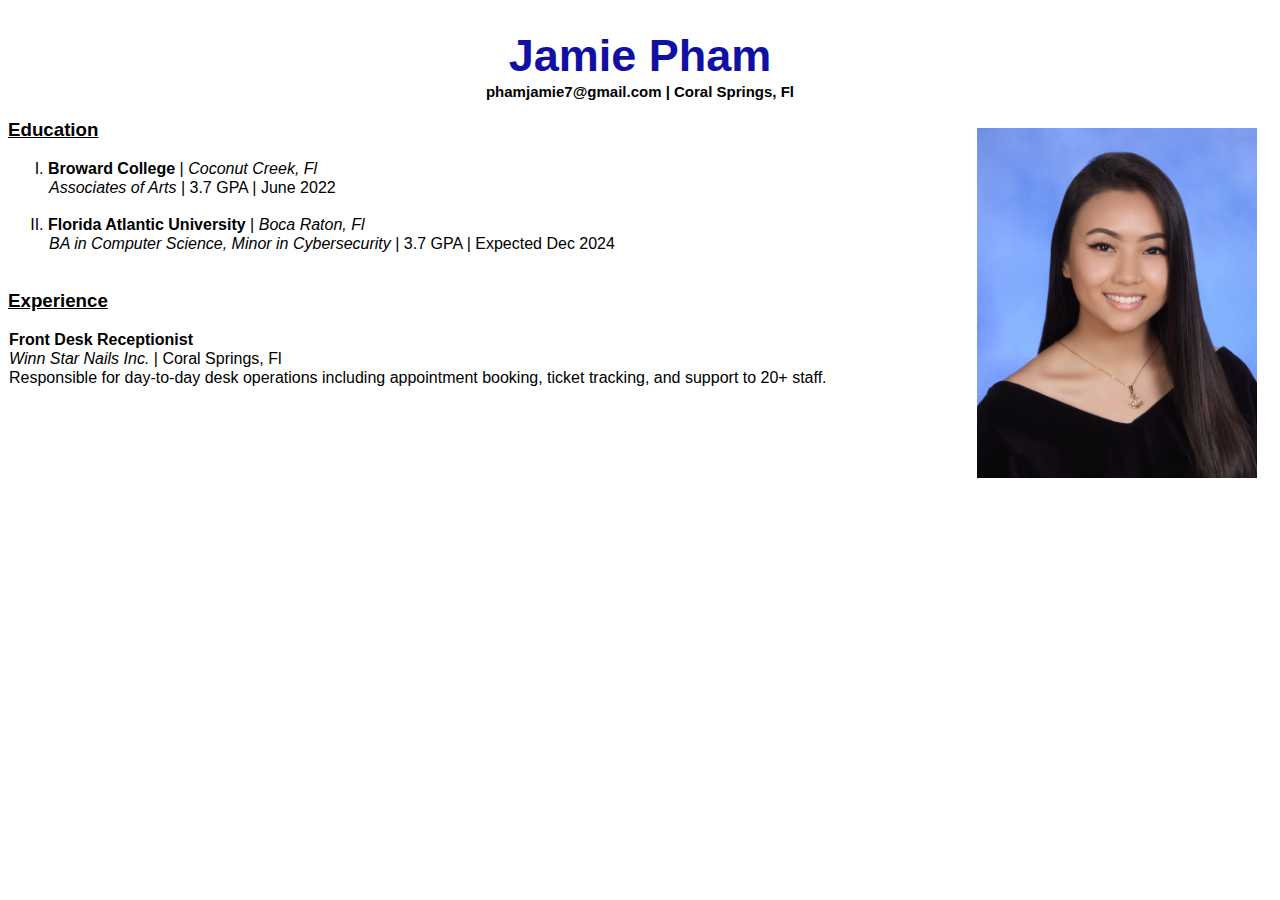
==== Project 1/index.html @ 0906e72a "undoing changes" ====
<!DOCTYPE html>
<html lang="en">

    <head>
        <title>Jamie Pham - Resume</title>
        <h1>Jamie Pham</h1>
        <h2>phamjamie7@gmail.com | Coral Springs, Fl</h2>
        <meta charset="UTF-8">
        <link rel="stylesheet" href="p1css.css">
        <img align="right" src="me.jpg" alt="self-portrait" height=350>
    </head>

    <div>
        <h3><u>Education</u></h3>
        <list>
            <ol type="I">
                <li>
                    <strong>Broward College</strong> | <em>Coconut Creek, Fl</em>
                    <p><em>Associates of Arts</em> | 3.7 GPA | June 2022</p><br>
                </li>
                <li>
                    <strong>Florida Atlantic University</strong> | <em>Boca Raton, Fl</em>
                    <p><em>BA in Computer Science, Minor in Cybersecurity</em> | 3.7 GPA | Expected Dec 2024</p><br>
                </li>
            </ol>
        </list>
    </div>

    <div>
        <h3><u>Experience</u></h3>
        <p><strong>Front Desk Receptionist</strong></p>
        <p><em>Winn Star Nails Inc.</em> | Coral Springs, Fl</p>
        <p>Responsible for day-to-day desk operations including appointment booking, ticket tracking, and support to 20+ staff.</p>

    </div>
</html>
---- Project 1/p1css.css ----
html * {
    font-family:'Trebuchet MS', 'Lucida Sans Unicode', 'Lucida Grande', 'Lucida Sans', Arial, sans-serif;
}

h1 {
  color: rgb(16, 16, 165);
  text-align: center;
  font-size: 45px;
  margin-bottom: 1px;
}   

h2 {
    text-align: center;
    font-size: 15px;
    margin-top: 1px;
}

img {
    padding: 15px;
}

p {
    margin: 1px;
}
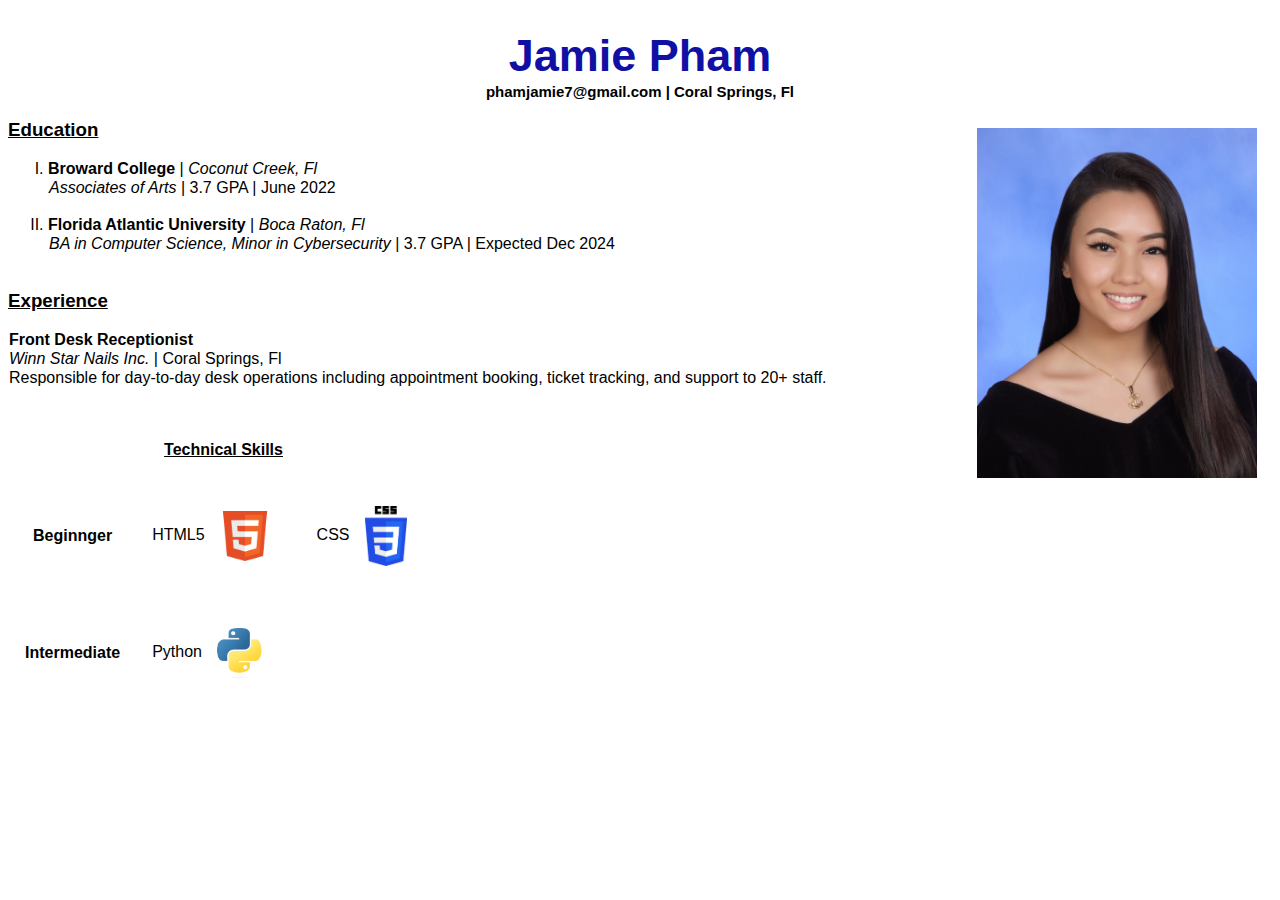
==== commit 2bb8a5c5: "added table for technical skills" ====
--- a/Project 1/index.html
+++ b/Project 1/index.html
@@ -30,7 +30,26 @@
         <h3><u>Experience</u></h3>
         <p><strong>Front Desk Receptionist</strong></p>
         <p><em>Winn Star Nails Inc.</em> | Coral Springs, Fl</p>
-        <p>Responsible for day-to-day desk operations including appointment booking, ticket tracking, and support to 20+ staff.</p>
+        <p>Responsible for day-to-day desk operations including appointment booking, ticket tracking, and support to 20+ staff.</p><br><br>
 
     </div>
+
+    <div>
+        
+        <table cellpadding="15" border="0">
+            <tr>
+                <th colspan="3"><u>Technical Skills</u></th>
+            </tr>
+            <tr>
+                <th>Beginnger</th>
+                <td>HTML5<img align="center" src="html5logo.png" alt="HTML5 Logo" height="50"></td>
+                <td>CSS<img align="center" src="csslogo.png" alt="CSS Logo" height="60"></td>
+
+            </tr>
+            <tr>
+                <th>Intermediate</th>
+                <td>Python<img align="center" src="pythonlogo.png" alt="Python Logo" height="50"></td>
+            </tr>
+        </table>
+    </div>
 </html>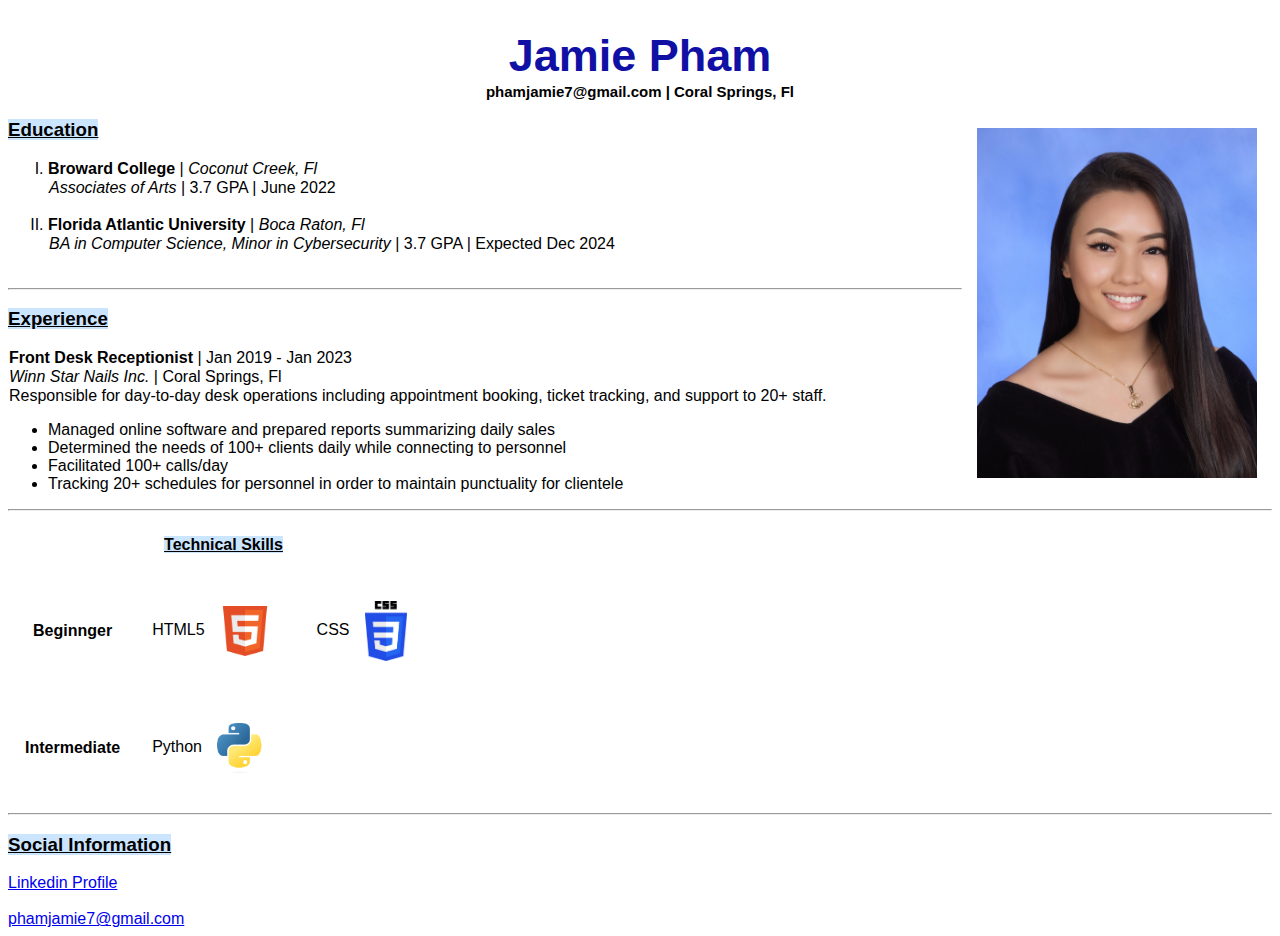
==== commit ba1b09d6: "finishing touches" ====
--- a/Project 1/index.html
+++ b/Project 1/index.html
@@ -10,8 +10,10 @@
         <img align="right" src="me.jpg" alt="self-portrait" height=350>
     </head>
 
-    <div>
-        <h3><u>Education</u></h3>
+    <body>
+
+    <section>
+        <h3><u><span>Education</span></u></h3>
         <list>
             <ol type="I">
                 <li>
@@ -24,21 +26,32 @@
                 </li>
             </ol>
         </list>
-    </div>
+    </section>
+
+    <hr>
+
+    <section>
+        <h3><u><span>Experience</span></u></h3>
+        <p><strong>Front Desk Receptionist</strong> | Jan 2019 - Jan 2023</p>
+        <p><em>Winn Star Nails Inc.</em> | Coral Springs, Fl</p>
+        <p>Responsible for day-to-day desk operations including appointment booking, ticket tracking, and support to 20+ staff.</p>
+            <list>
+                <ul>
+                    <li>Managed online software and prepared reports summarizing daily sales</li>
+                    <li>Determined the needs of 100+ clients daily while connecting to personnel</li>
+                    <li> Facilitated 100+ calls/day</li>
+                    <li>Tracking 20+ schedules for personnel in order to maintain punctuality for clientele</li>
+                </ul>
+            </list>
+
+        </section>
+
+    <hr>
 
     <div>
-        <h3><u>Experience</u></h3>
-        <p><strong>Front Desk Receptionist</strong></p>
-        <p><em>Winn Star Nails Inc.</em> | Coral Springs, Fl</p>
-        <p>Responsible for day-to-day desk operations including appointment booking, ticket tracking, and support to 20+ staff.</p><br><br>
-
-    </div>
-
-    <div>
-        
         <table cellpadding="15" border="0">
             <tr>
-                <th colspan="3"><u>Technical Skills</u></th>
+                <th colspan="3"><u><span>Technical Skills</span></u></th>
             </tr>
             <tr>
                 <th>Beginnger</th>
@@ -52,4 +65,15 @@
             </tr>
         </table>
     </div>
+
+    <hr>
+
+    </body>
+
+    <footer>
+        <h3><u><span>Social Information</span></u></h3>
+        <a href="https://www.linkedin.com/in/jamie-pham-1549b0210/">Linkedin Profile</a><br><br>
+        <a href="malito:phamjamie7@gmail.com">phamjamie7@gmail.com</a>
+    </footer>
+    
 </html>--- a/Project 1/p1css.css
+++ b/Project 1/p1css.css
@@ -21,4 +21,8 @@
 
 p {
     margin: 1px;
+}
+
+span {
+    background-color: rgb(204, 229, 255);
 }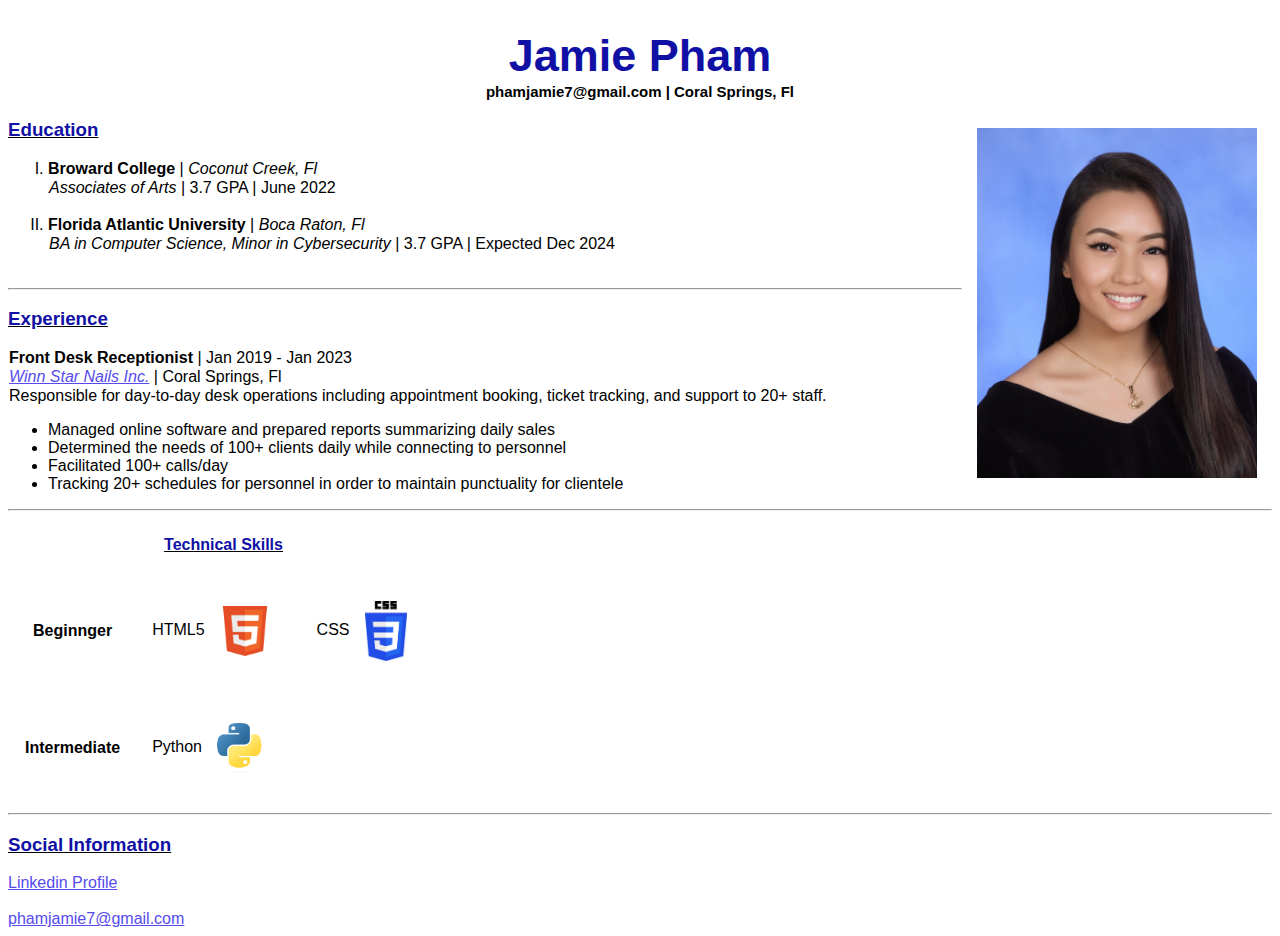
==== commit df7535b7: "final changes" ====
--- a/Project 1/index.html
+++ b/Project 1/index.html
@@ -33,7 +33,7 @@
     <section>
         <h3><u><span>Experience</span></u></h3>
         <p><strong>Front Desk Receptionist</strong> | Jan 2019 - Jan 2023</p>
-        <p><em>Winn Star Nails Inc.</em> | Coral Springs, Fl</p>
+        <p><a href="https://www.winnnailspa.com/"><em>Winn Star Nails Inc.</em></a> | Coral Springs, Fl</p>
         <p>Responsible for day-to-day desk operations including appointment booking, ticket tracking, and support to 20+ staff.</p>
             <list>
                 <ul>
--- a/Project 1/p1css.css
+++ b/Project 1/p1css.css
@@ -24,5 +24,9 @@
 }
 
 span {
-    background-color: rgb(204, 229, 255);
+    color: rgb(16, 16, 165);
+}
+
+a:link {
+    color:rgb(86, 75, 235)
 }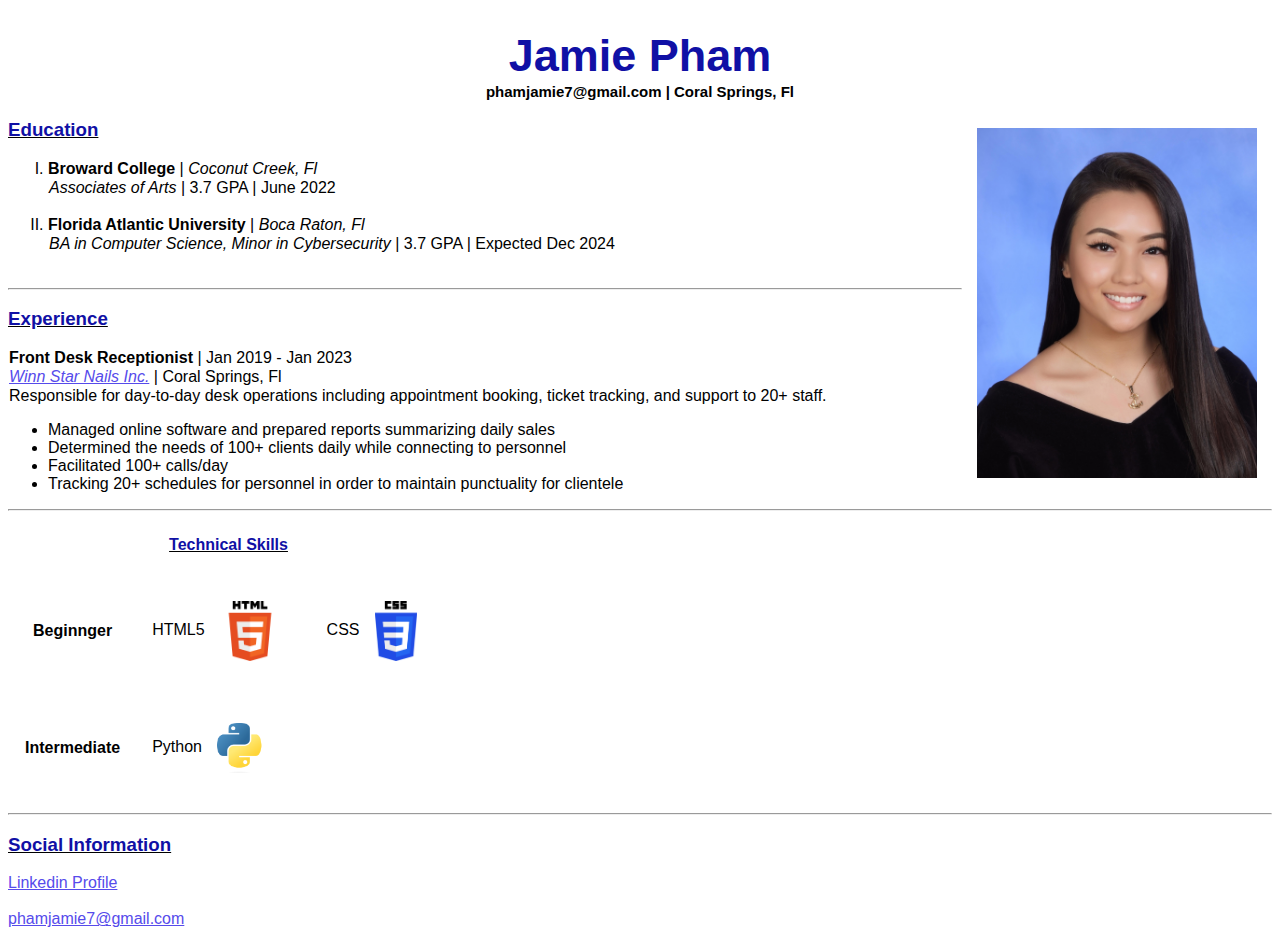
==== commit fc5cbb3d: "edit photo" ====
--- a/Project 1/index.html
+++ b/Project 1/index.html
@@ -55,7 +55,7 @@
             </tr>
             <tr>
                 <th>Beginnger</th>
-                <td>HTML5<img align="center" src="html5logo.png" alt="HTML5 Logo" height="50"></td>
+                <td>HTML5<img align="center" src="WIKIhtml5logo.png" alt="HTML5 Logo" height="60"></td>
                 <td>CSS<img align="center" src="csslogo.png" alt="CSS Logo" height="60"></td>
 
             </tr>
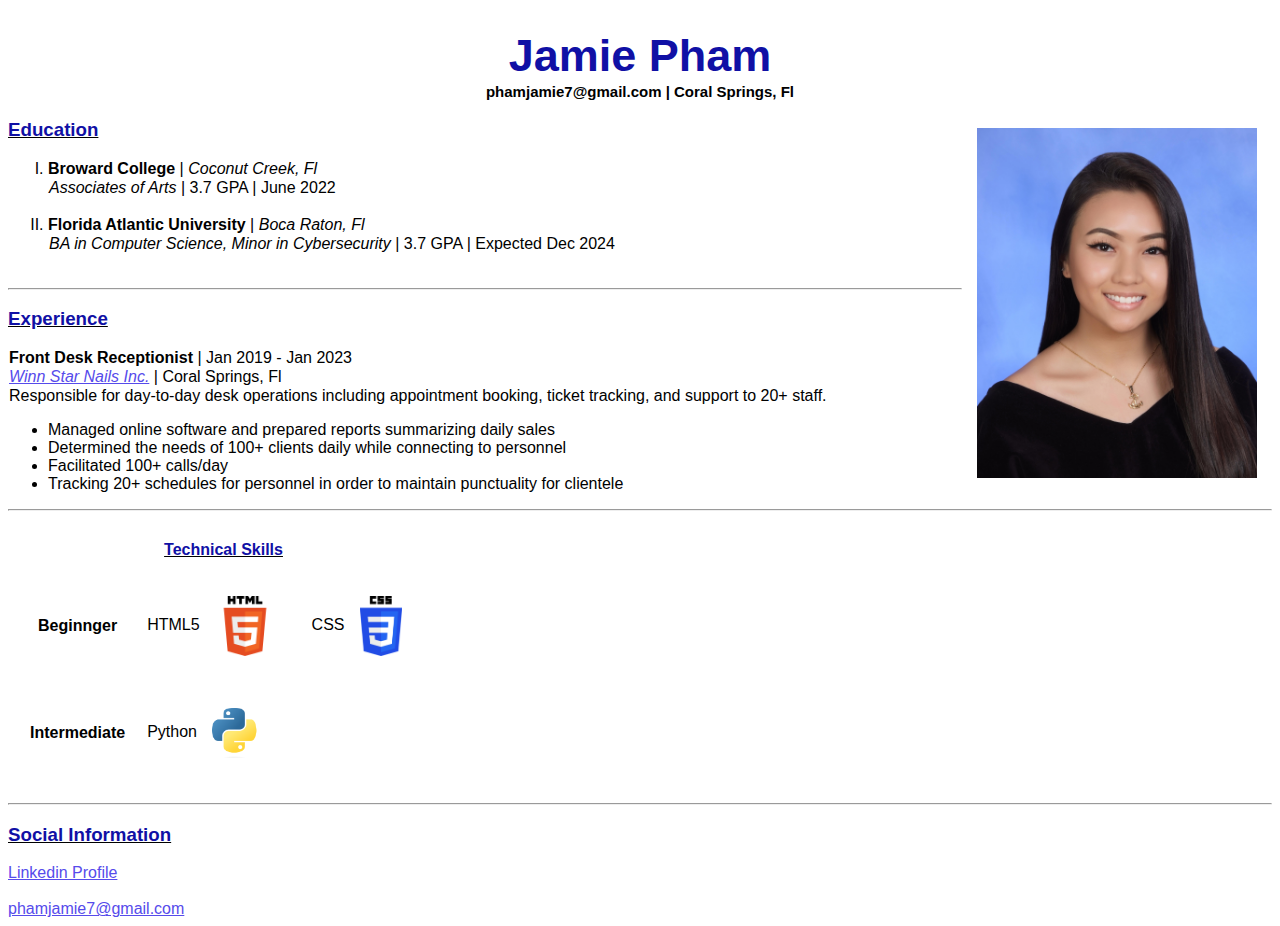
==== commit 1a32228f: "adjusted css" ====
--- a/Project 1/index.html
+++ b/Project 1/index.html
@@ -2,17 +2,17 @@
 <html lang="en">
 
     <head>
+        <meta charset="UTF-8">
         <title>Jamie Pham - Resume</title>
         <h1>Jamie Pham</h1>
         <h2>phamjamie7@gmail.com | Coral Springs, Fl</h2>
-        <meta charset="UTF-8">
         <link rel="stylesheet" href="p1css.css">
-        <img align="right" src="me.jpg" alt="self-portrait" height=350>
+        <img class="self" src="me.jpg" alt="self-portrait" height=350>
     </head>
 
     <body>
 
-    <section>
+    <div>
         <h3><u><span>Education</span></u></h3>
         <list>
             <ol type="I">
@@ -26,11 +26,11 @@
                 </li>
             </ol>
         </list>
-    </section>
+    </div>
 
     <hr>
 
-    <section>
+    <div>
         <h3><u><span>Experience</span></u></h3>
         <p><strong>Front Desk Receptionist</strong> | Jan 2019 - Jan 2023</p>
         <p><a href="https://www.winnnailspa.com/"><em>Winn Star Nails Inc.</em></a> | Coral Springs, Fl</p>
@@ -44,18 +44,18 @@
                 </ul>
             </list>
 
-        </section>
+        </div>
 
     <hr>
 
-    <div>
-        <table cellpadding="15" border="0">
+    <section>
+        <table>
             <tr>
                 <th colspan="3"><u><span>Technical Skills</span></u></th>
             </tr>
             <tr>
                 <th>Beginnger</th>
-                <td>HTML5<img align="center" src="WIKIhtml5logo.png" alt="HTML5 Logo" height="60"></td>
+                <td>HTML5<img align="center"src="WIKIhtml5logo.png" alt="HTML5 Logo" height="60"></td>
                 <td>CSS<img align="center" src="csslogo.png" alt="CSS Logo" height="60"></td>
 
             </tr>
@@ -64,7 +64,7 @@
                 <td>Python<img align="center" src="pythonlogo.png" alt="Python Logo" height="50"></td>
             </tr>
         </table>
-    </div>
+    </section>
 
     <hr>
 
--- a/Project 1/p1css.css
+++ b/Project 1/p1css.css
@@ -29,4 +29,12 @@
 
 a:link {
     color:rgb(86, 75, 235)
-}+}
+
+table, th, td{
+    padding: 10px;
+}
+
+.self {
+    float: right;
+}
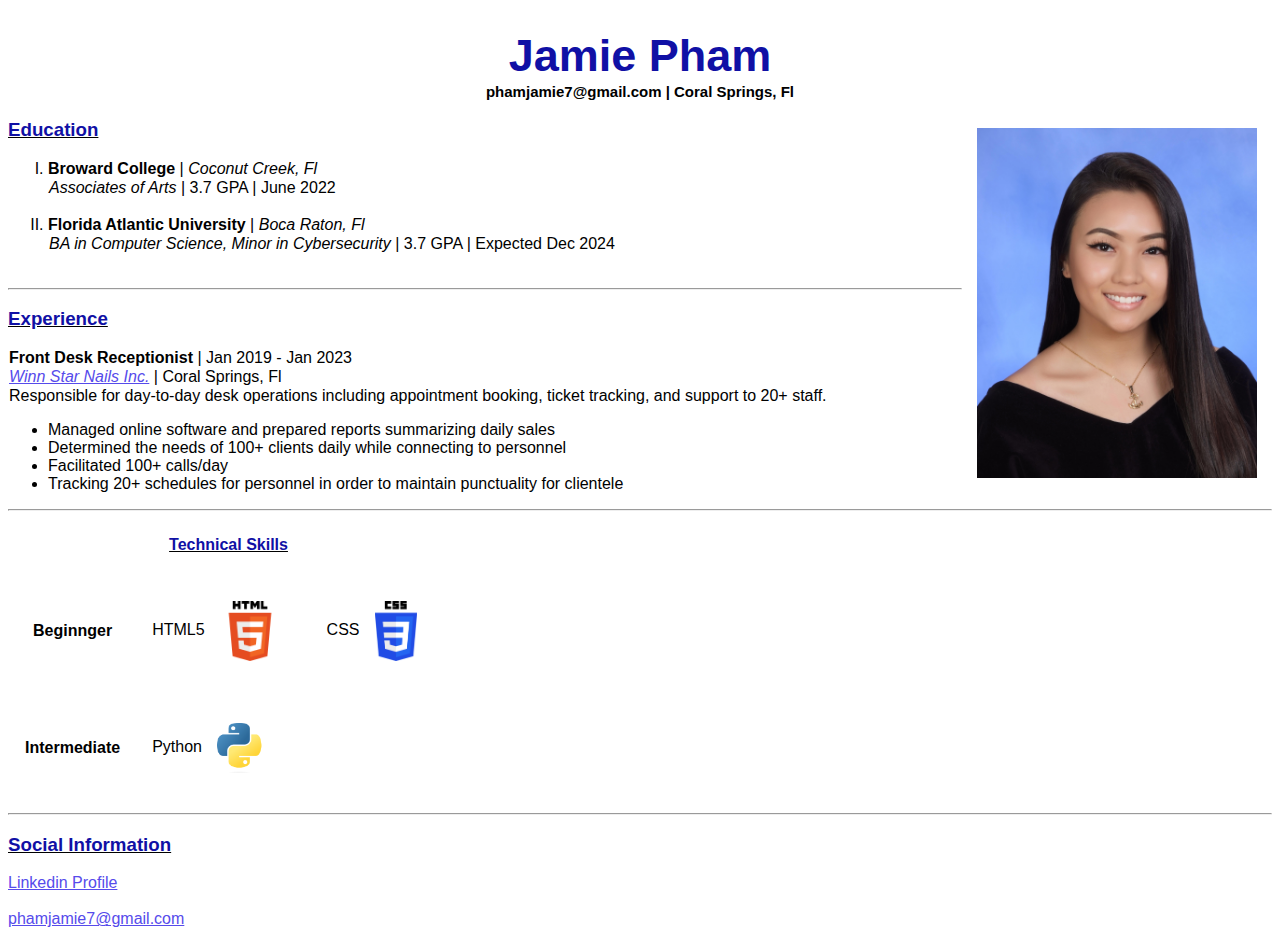
==== commit 46091c6e: "undid changes. reverted back to original" ====
--- a/Project 1/index.html
+++ b/Project 1/index.html
@@ -2,17 +2,17 @@
 <html lang="en">
 
     <head>
-        <meta charset="UTF-8">
         <title>Jamie Pham - Resume</title>
         <h1>Jamie Pham</h1>
         <h2>phamjamie7@gmail.com | Coral Springs, Fl</h2>
+        <meta charset="UTF-8">
         <link rel="stylesheet" href="p1css.css">
-        <img class="self" src="me.jpg" alt="self-portrait" height=350>
+        <img align="right" src="me.jpg" alt="self-portrait" height=350>
     </head>
 
     <body>
 
-    <div>
+    <section>
         <h3><u><span>Education</span></u></h3>
         <list>
             <ol type="I">
@@ -26,11 +26,11 @@
                 </li>
             </ol>
         </list>
-    </div>
+    </section>
 
     <hr>
 
-    <div>
+    <section>
         <h3><u><span>Experience</span></u></h3>
         <p><strong>Front Desk Receptionist</strong> | Jan 2019 - Jan 2023</p>
         <p><a href="https://www.winnnailspa.com/"><em>Winn Star Nails Inc.</em></a> | Coral Springs, Fl</p>
@@ -44,18 +44,18 @@
                 </ul>
             </list>
 
-        </div>
+        </section>
 
     <hr>
 
-    <section>
-        <table>
+    <div>
+        <table cellpadding="15" border="0">
             <tr>
                 <th colspan="3"><u><span>Technical Skills</span></u></th>
             </tr>
             <tr>
                 <th>Beginnger</th>
-                <td>HTML5<img align="center"src="WIKIhtml5logo.png" alt="HTML5 Logo" height="60"></td>
+                <td>HTML5<img align="center" src="WIKIhtml5logo.png" alt="HTML5 Logo" height="60"></td>
                 <td>CSS<img align="center" src="csslogo.png" alt="CSS Logo" height="60"></td>
 
             </tr>
@@ -64,7 +64,7 @@
                 <td>Python<img align="center" src="pythonlogo.png" alt="Python Logo" height="50"></td>
             </tr>
         </table>
-    </section>
+    </div>
 
     <hr>
 
--- a/Project 1/p1css.css
+++ b/Project 1/p1css.css
@@ -29,12 +29,4 @@
 
 a:link {
     color:rgb(86, 75, 235)
-}
-
-table, th, td{
-    padding: 10px;
-}
-
-.self {
-    float: right;
-}
+}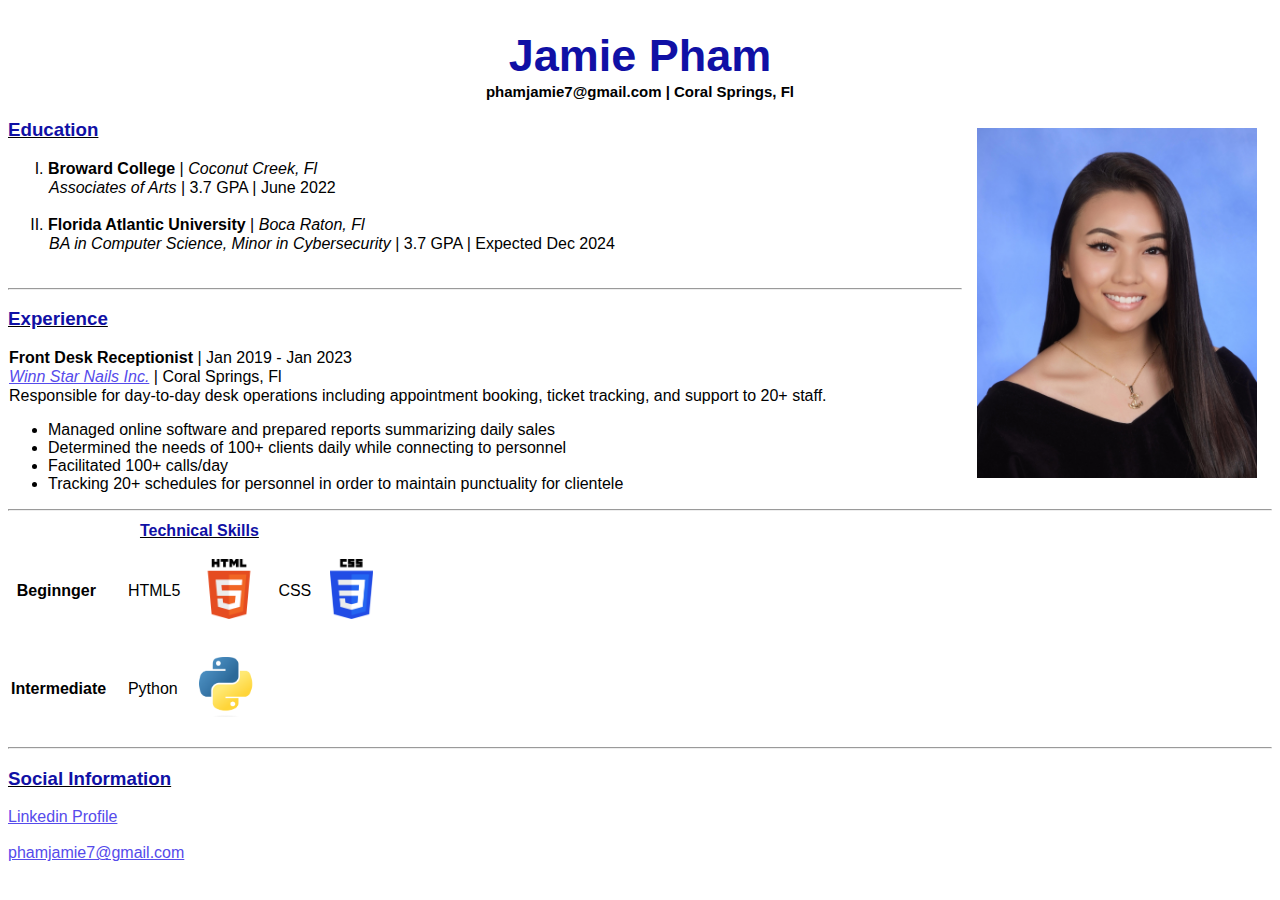
==== commit f4b43230: "image changes" ====
--- a/Project 1/index.html
+++ b/Project 1/index.html
@@ -2,12 +2,12 @@
 <html lang="en">
 
     <head>
+        <meta charset="UTF-8">
         <title>Jamie Pham - Resume</title>
         <h1>Jamie Pham</h1>
         <h2>phamjamie7@gmail.com | Coral Springs, Fl</h2>
-        <meta charset="UTF-8">
         <link rel="stylesheet" href="p1css.css">
-        <img align="right" src="me.jpg" alt="self-portrait" height=350>
+        <img class="self" src="me.jpg" alt="self-portrait" height=350>
     </head>
 
     <body>
@@ -49,19 +49,21 @@
     <hr>
 
     <div>
-        <table cellpadding="15" border="0">
+        <table>
             <tr>
-                <th colspan="3"><u><span>Technical Skills</span></u></th>
+                <th colspan="5"><u><span>Technical Skills</span></u></th>
             </tr>
             <tr>
-                <th>Beginnger</th>
-                <td>HTML5<img align="center" src="WIKIhtml5logo.png" alt="HTML5 Logo" height="60"></td>
-                <td>CSS<img align="center" src="csslogo.png" alt="CSS Logo" height="60"></td>
-
+                <th>Beginnger &nbsp;&nbsp;&nbsp;&nbsp;</th>
+                <td>HTML5</td>
+                <td><img src="WIKIhtml5logo.png" alt="HTML5 Logo" height="60"></td>
+                <td>CSS</td>
+                <td><img src="csslogo.png" alt="CSS Logo" height="60"></td>
             </tr>
             <tr>
-                <th>Intermediate</th>
-                <td>Python<img align="center" src="pythonlogo.png" alt="Python Logo" height="50"></td>
+                <th>Intermediate&nbsp;&nbsp;&nbsp;&nbsp;</th>
+                <td>Python</td>
+                <td><img src="pythonlogo.png" alt="Python Logo" height="60"></td>
             </tr>
         </table>
     </div>
--- a/Project 1/p1css.css
+++ b/Project 1/p1css.css
@@ -29,4 +29,8 @@
 
 a:link {
     color:rgb(86, 75, 235)
-}+}
+
+.self {
+    float: right;
+}
